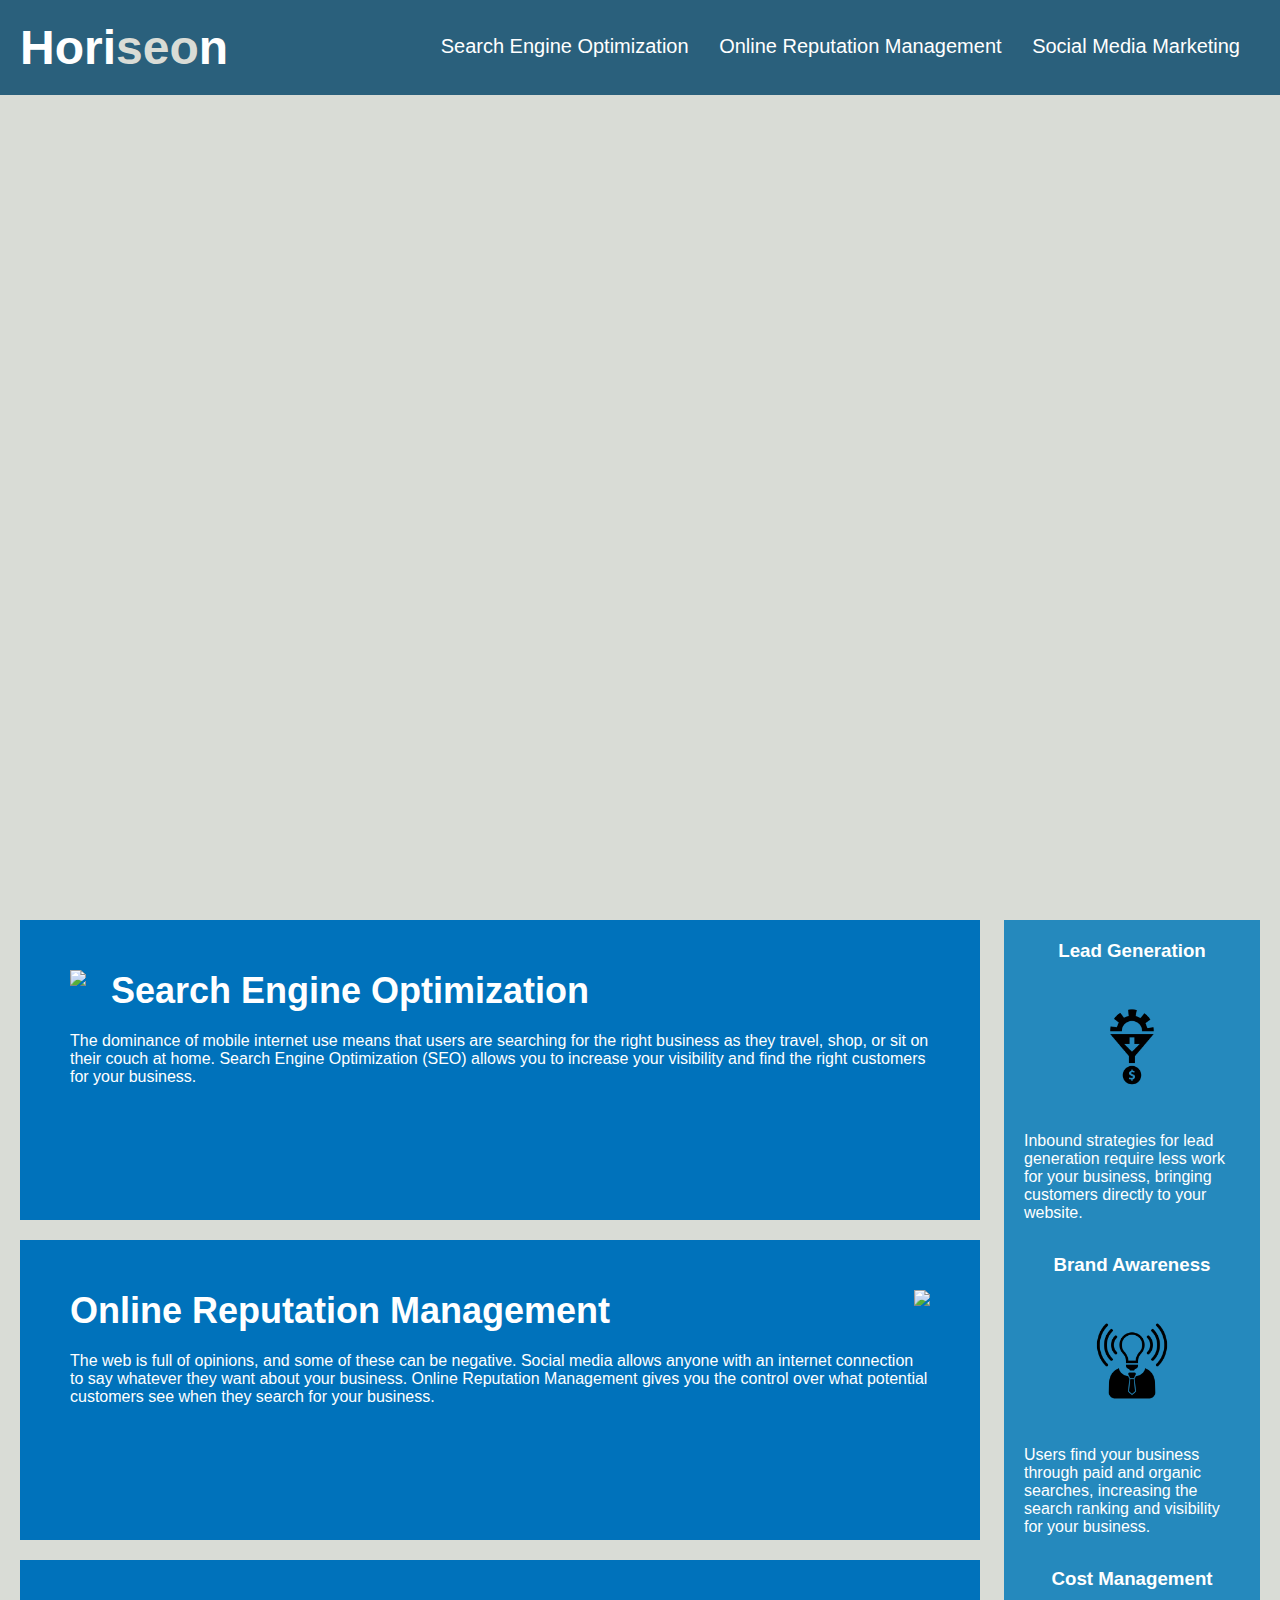
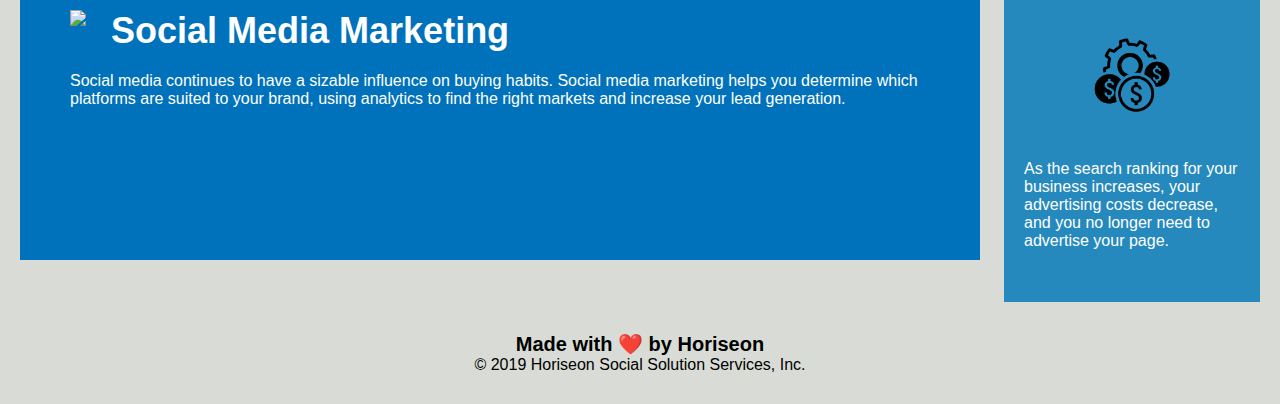
==== Develop/index.html @ 06f4b4d4 "setting up challenge 1 project in git. seo-refactor" ====
<!DOCTYPE html>
<html lang="en-us">

<head>
    <meta charset="UTF-8" />
    <link rel="stylesheet" href="./assets/css/style.css">
    <title>website</title>
</head>

<body>
    <div class="header">
        <h1>Hori<span class="seo">seo</span>n</h1>
        <div>
            <ul>
                <li>
                    <a href="#search-engine-optimization">Search Engine Optimization</a>
                </li>
                <li>
                    <a href="#online-reputation-management">Online Reputation Management</a>
                </li>
                <li>
                    <a href="#social-media-marketing">Social Media Marketing</a>
                </li>
            </ul>
        </div>
    </div>
    <div class="hero"></div>
    <div class="content">
        <div class="search-engine-optimization">
            <img src="./assets/images/search-engine-optimization.jpg" class="float-left" />
            <h2>Search Engine Optimization</h2>
            <p>
                The dominance of mobile internet use means that users are searching for the right business as they travel, shop, or sit on their couch at home. Search Engine Optimization (SEO) allows you to increase your visibility and find the right customers for your business.
            </p>
        </div>
        <div id="online-reputation-management" class="online-reputation-management">
            <img src="./assets/images/online-reputation-management.jpg" class="float-right" />
            <h2>Online Reputation Management</h2>
            <p>
                The web is full of opinions, and some of these can be negative. Social media allows anyone with an internet connection to say whatever they want about your business. Online Reputation Management gives you the control over what potential customers see when they search for your business.
            </p>
        </div>
        <div id="social-media-marketing" class="social-media-marketing">
            <img src="./assets/images/social-media-marketing.jpg" class="float-left" />
            <h2>Social Media Marketing</h2>
            <p>
                Social media continues to have a sizable influence on buying habits. Social media marketing helps you determine which platforms are suited to your brand, using analytics to find the right markets and increase your lead generation.
            </p>
        </div>
    </div>
    <div class="benefits">
        <div class="benefit-lead">
            <h3>Lead Generation</h3>
            <img src="./assets/images/lead-generation.png" />
            <p>
                Inbound strategies for lead generation require less work for your business, bringing customers directly to your website.
            </p>
        </div>
        <div class="benefit-brand">
            <h3>Brand Awareness</h3>
            <img src="./assets/images/brand-awareness.png" />
            <p>
                Users find your business through paid and organic searches, increasing the search ranking and visibility for your business.
            </p>
        </div>
        <div class="benefit-cost">
            <h3>Cost Management</h3>
            <img src="./assets/images/cost-management.png"></img>
            <p>
                As the search ranking for your business increases, your advertising costs decrease, and you no longer need to advertise your page.
            </p>
        </div>
    </div>
    <div class="footer">
        <h2>Made with ❤️️ by Horiseon</h2>
        <p>
            &copy; 2019 Horiseon Social Solution Services, Inc.
        </p>
    </div>
</body>

</html>
---- Develop/assets/css/style.css ----
* {
    box-sizing: border-box;
    padding: 0;
    margin: 0;
}

body {
    background-color: #d9dcd6;
}

.header {
    padding: 20px;
    font-family: 'Trebuchet MS', 'Lucida Sans Unicode', 'Lucida Grande', 'Lucida Sans', Arial, sans-serif;
    background-color: #2a607c;
    color: #ffffff;
}

.header h1 {
    display: inline-block;
    font-size: 48px;
}

.header h1 .seo {
    color: #d9dcd6;
}

.header div {
    padding-top: 15px;
    margin-right: 20px;
    float: right;
    font-family: 'Gill Sans', 'Gill Sans MT', Calibri, 'Trebuchet MS', sans-serif;
    font-size: 20px;
}

.header div ul {
    list-style-type: none;
}

.header div ul li {
    display: inline-block;
    margin-left: 25px;
}

a {
    color: #ffffff;
    text-decoration: none;
}

p {
    font-size: 16px;
}

.hero {
    height: 800px;
    width: 100%;
    margin-bottom: 25px;
    background-image: url("../images/digital-marketing-meeting.jpg");
    background-size: cover;
    background-position: center;
}

.float-left {
    float: left;
    margin-right: 25px;
}

.float-right {
    float: right;
    margin-left: 25px;
}

.content {
    width: 75%;
    display: inline-block;
    margin-left: 20px;
}

.benefits {
    margin-right: 20px;
    padding: 20px;
    clear: both;
    float: right;
    width: 20%;
    height: 100%;
    font-family: 'Gill Sans', 'Gill Sans MT', Calibri, 'Trebuchet MS', sans-serif;
    background-color: #2589bd;
}

.benefit-lead {
    margin-bottom: 32px;
    color: #ffffff;
}

.benefit-brand {
    margin-bottom: 32px;
    color: #ffffff;
}

.benefit-cost {
    margin-bottom: 32px;
    color: #ffffff;
}

.benefit-lead h3 {
    margin-bottom: 10px;
    text-align: center;
}

.benefit-brand h3 {
    margin-bottom: 10px;
    text-align: center;
}

.benefit-cost h3 {
    margin-bottom: 10px;
    text-align: center;
}

.benefit-lead img {
    display: block;
    margin: 10px auto;
    max-width: 150px;
}

.benefit-brand img {
    display: block;
    margin: 10px auto;
    max-width: 150px;
}

.benefit-cost img {
    display: block;
    margin: 10px auto;
    max-width: 150px;
}

.search-engine-optimization {
    margin-bottom: 20px;
    padding: 50px;
    height: 300px;
    font-family: 'Gill Sans', 'Gill Sans MT', Calibri, 'Trebuchet MS', sans-serif;
    background-color: #0072bb;
    color: #ffffff;
}

.online-reputation-management {
    margin-bottom: 20px;
    padding: 50px;
    height: 300px;
    font-family: 'Gill Sans', 'Gill Sans MT', Calibri, 'Trebuchet MS', sans-serif;
    background-color: #0072bb;
    color: #ffffff;
}

.social-media-marketing {
    margin-bottom: 20px;
    padding: 50px;
    height: 300px;
    font-family: 'Gill Sans', 'Gill Sans MT', Calibri, 'Trebuchet MS', sans-serif;
    background-color: #0072bb;
    color: #ffffff;
}

.search-engine-optimization img {
    max-height: 200px;
}

.online-reputation-management img {
    max-height: 200px;
}

.social-media-marketing img {
    max-height: 200px;
}

.search-engine-optimization h2 {
    margin-bottom: 20px;
    font-size: 36px;
}

.online-reputation-management h2 {
    margin-bottom: 20px;
    font-size: 36px;
}

.social-media-marketing h2 {
    margin-bottom: 20px;
    font-size: 36px;
}

.footer {
    padding: 30px;
    clear: both;
    font-family: 'Trebuchet MS', 'Lucida Sans Unicode', 'Lucida Grande', 'Lucida Sans', Arial, sans-serif;
    text-align: center;
}

.footer h2 {
    font-size: 20px;
}
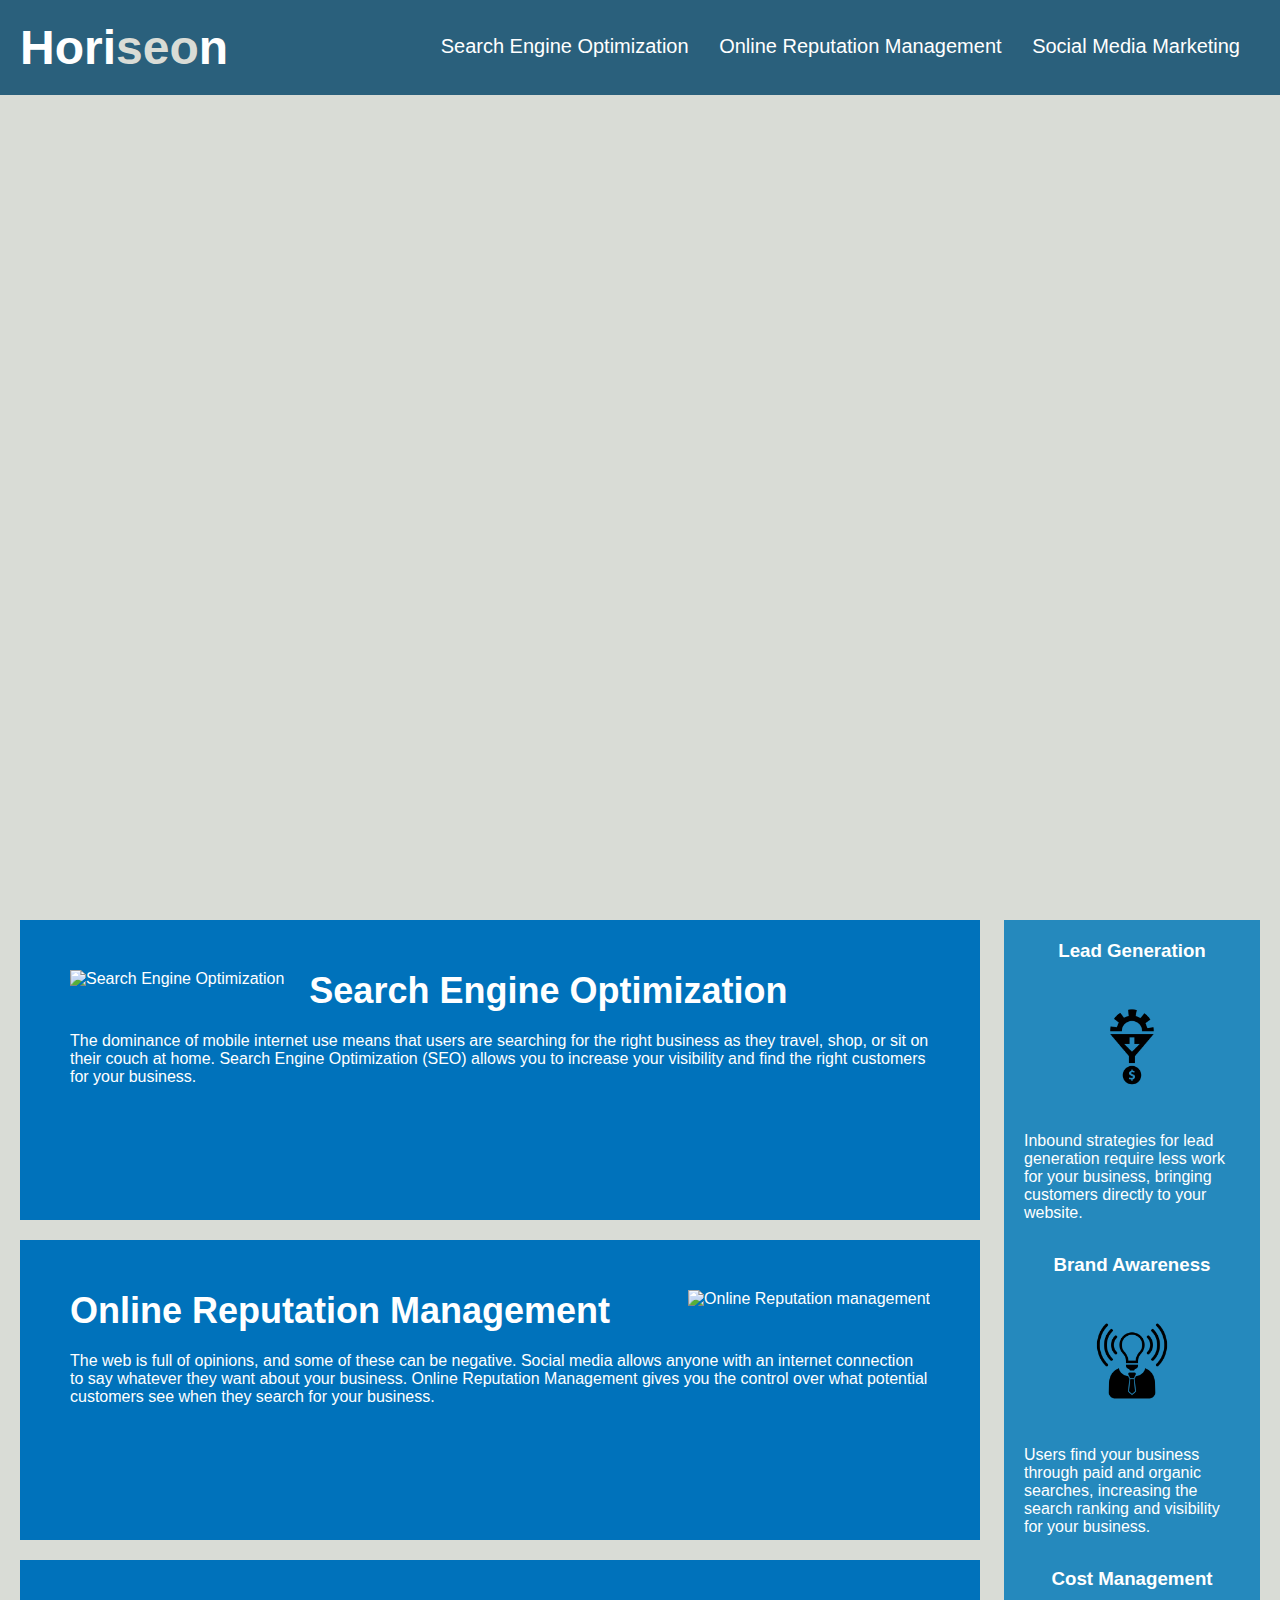
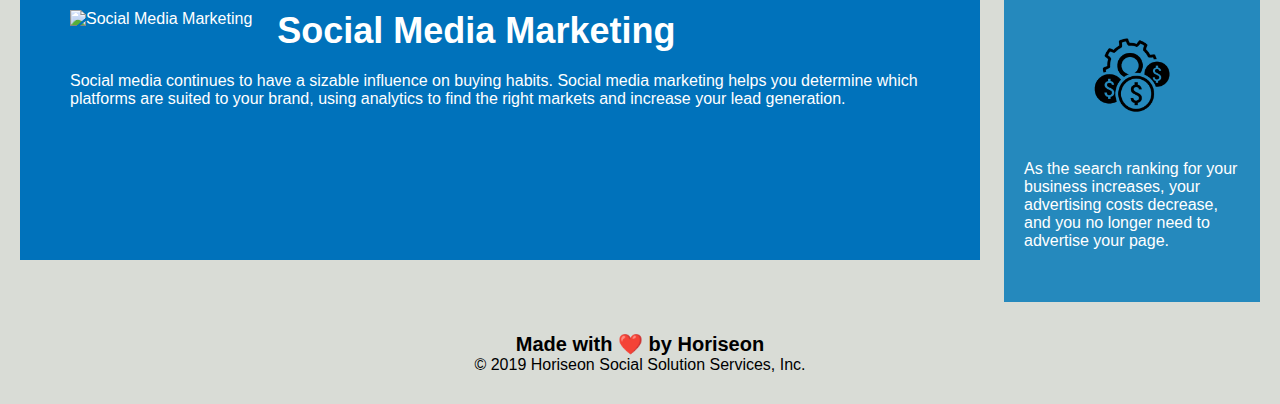
==== commit 8af68d19: "Replaced div tags with semantic tags and added alt text for images" ====
--- a/Develop/index.html
+++ b/Develop/index.html
@@ -3,14 +3,15 @@
 
 <head>
     <meta charset="UTF-8" />
-    <link rel="stylesheet" href="./assets/css/style.css">
-    <title>website</title>
+    <link rel="stylesheet" href="./assets/css/style.css" />
+    <title>Horiseon | SEO, Reputation Management, and Social Media Marketing</title>
 </head>
 
 <body>
-    <div class="header">
+    <!-- Header -->
+    <header class="header">
         <h1>Hori<span class="seo">seo</span>n</h1>
-        <div>
+        <nav>
             <ul>
                 <li>
                     <a href="#search-engine-optimization">Search Engine Optimization</a>
@@ -22,61 +23,98 @@
                     <a href="#social-media-marketing">Social Media Marketing</a>
                 </li>
             </ul>
-        </div>
-    </div>
-    <div class="hero"></div>
-    <div class="content">
-        <div class="search-engine-optimization">
-            <img src="./assets/images/search-engine-optimization.jpg" class="float-left" />
-            <h2>Search Engine Optimization</h2>
-            <p>
-                The dominance of mobile internet use means that users are searching for the right business as they travel, shop, or sit on their couch at home. Search Engine Optimization (SEO) allows you to increase your visibility and find the right customers for your business.
-            </p>
-        </div>
-        <div id="online-reputation-management" class="online-reputation-management">
-            <img src="./assets/images/online-reputation-management.jpg" class="float-right" />
-            <h2>Online Reputation Management</h2>
-            <p>
-                The web is full of opinions, and some of these can be negative. Social media allows anyone with an internet connection to say whatever they want about your business. Online Reputation Management gives you the control over what potential customers see when they search for your business.
-            </p>
-        </div>
-        <div id="social-media-marketing" class="social-media-marketing">
-            <img src="./assets/images/social-media-marketing.jpg" class="float-left" />
-            <h2>Social Media Marketing</h2>
-            <p>
-                Social media continues to have a sizable influence on buying habits. Social media marketing helps you determine which platforms are suited to your brand, using analytics to find the right markets and increase your lead generation.
-            </p>
-        </div>
-    </div>
-    <div class="benefits">
-        <div class="benefit-lead">
-            <h3>Lead Generation</h3>
-            <img src="./assets/images/lead-generation.png" />
-            <p>
-                Inbound strategies for lead generation require less work for your business, bringing customers directly to your website.
-            </p>
-        </div>
-        <div class="benefit-brand">
-            <h3>Brand Awareness</h3>
-            <img src="./assets/images/brand-awareness.png" />
-            <p>
-                Users find your business through paid and organic searches, increasing the search ranking and visibility for your business.
-            </p>
-        </div>
-        <div class="benefit-cost">
-            <h3>Cost Management</h3>
-            <img src="./assets/images/cost-management.png"></img>
-            <p>
-                As the search ranking for your business increases, your advertising costs decrease, and you no longer need to advertise your page.
-            </p>
-        </div>
-    </div>
-    <div class="footer">
+        </nav>
+    </header>
+
+    <!-- Banner image. -->
+    <!-- Use semantic tag figure instead of div for hero image -->
+    <figure class="hero" role="img" aria-label="Horiseon Staff">
+        <!-- 
+            <figcaption>Horiseon Staff</figcaption> 
+        -->
+    </figure>
+
+    <!-- Replace div tags for the content with semantic tags to aid SEO. main|section|article -->
+    <main>
+        <!-- Content section -->
+        <section class="content">
+            <article class="search-engine-optimization">
+                <img src="./assets/images/search-engine-optimization.jpg" class="float-left"
+                    alt="Search Engine Optimization" />
+                <h2>Search Engine Optimization</h2>
+                <p>
+                    The dominance of mobile internet use means that users are searching for the right business as they
+                    travel, shop, or sit on their couch at home. Search Engine Optimization (SEO) allows you to increase
+                    your visibility and find the right customers for your business.
+                </p>
+            </article>
+
+            <article class="online-reputation-management">
+                <img src="./assets/images/online-reputation-management.jpg" class="float-right"
+                    alt="Online Reputation management" />
+                <h2>Online Reputation Management</h2>
+                <p>
+                    The web is full of opinions, and some of these can be negative. Social media allows anyone with an
+                    internet connection to say whatever they want about your business. Online Reputation Management
+                    gives
+                    you the control over what potential customers see when they search for your business.
+                </p>
+            </article>
+
+            <article class="social-media-marketing">
+                <img src="./assets/images/social-media-marketing.jpg" class="float-left" alt="Social Media Marketing" />
+                <h2>Social Media Marketing</h2>
+                <p>
+                    Social media continues to have a sizable influence on buying habits. Social media marketing helps
+                    you
+                    determine which platforms are suited to your brand, using analytics to find the right markets and
+                    increase your lead generation.
+                </p>
+            </article>
+        </section>
+
+        <!-- Benefits section -->
+        <section class="benefits">
+            <article class="benefit-lead">
+                <h3>Lead Generation</h3>
+                <img src="./assets/images/lead-generation.png" alt="Lead Generation" />
+                <p>
+                    Inbound strategies for lead generation require less work for your business, bringing customers
+                    directly
+                    to your website.
+                </p>
+            </article>
+
+            <article class="benefit-brand">
+                <h3>Brand Awareness</h3>
+                <img src="./assets/images/brand-awareness.png" alt="Brand Awareness" />
+                <p>
+                    Users find your business through paid and organic searches, increasing the search ranking and
+                    visibility
+                    for your business.
+                </p>
+            </article>
+
+            <article class="benefit-cost">
+                <h3>Cost Management</h3>
+                <img src="./assets/images/cost-management.png" alt="Cost Management" />
+                <p>
+                    As the search ranking for your business increases, your advertising costs decrease, and you no
+                    longer
+                    need to advertise your page.
+                </p>
+            </article>
+        </section>
+
+    </main>
+
+    <!-- Replace div tag for footer with semantic footer tag -->
+    <footer class="footer">
         <h2>Made with ❤️️ by Horiseon</h2>
         <p>
             &copy; 2019 Horiseon Social Solution Services, Inc.
         </p>
-    </div>
+    </footer>
 </body>
 
-</html>
+</html>--- a/Develop/assets/css/style.css
+++ b/Develop/assets/css/style.css
@@ -1,200 +1,202 @@
 * {
-    box-sizing: border-box;
-    padding: 0;
-    margin: 0;
+  box-sizing: border-box;
+  padding: 0;
+  margin: 0;
 }
 
 body {
-    background-color: #d9dcd6;
+  background-color: #d9dcd6;
 }
 
 .header {
-    padding: 20px;
-    font-family: 'Trebuchet MS', 'Lucida Sans Unicode', 'Lucida Grande', 'Lucida Sans', Arial, sans-serif;
-    background-color: #2a607c;
-    color: #ffffff;
+  padding: 20px;
+  font-family: "Trebuchet MS", "Lucida Sans Unicode", "Lucida Grande",
+    "Lucida Sans", Arial, sans-serif;
+  background-color: #2a607c;
+  color: #ffffff;
 }
 
 .header h1 {
-    display: inline-block;
-    font-size: 48px;
+  display: inline-block;
+  font-size: 48px;
 }
 
 .header h1 .seo {
-    color: #d9dcd6;
-}
-
-.header div {
-    padding-top: 15px;
-    margin-right: 20px;
-    float: right;
-    font-family: 'Gill Sans', 'Gill Sans MT', Calibri, 'Trebuchet MS', sans-serif;
-    font-size: 20px;
-}
-
-.header div ul {
-    list-style-type: none;
-}
-
-.header div ul li {
-    display: inline-block;
-    margin-left: 25px;
+  color: #d9dcd6;
+}
+
+.header nav {
+  padding-top: 15px;
+  margin-right: 20px;
+  float: right;
+  font-family: "Gill Sans", "Gill Sans MT", Calibri, "Trebuchet MS", sans-serif;
+  font-size: 20px;
+}
+
+.header nav ul {
+  list-style-type: none;
+}
+
+.header nav ul li {
+  display: inline-block;
+  margin-left: 25px;
 }
 
 a {
-    color: #ffffff;
-    text-decoration: none;
+  color: #ffffff;
+  text-decoration: none;
 }
 
 p {
-    font-size: 16px;
+  font-size: 16px;
 }
 
 .hero {
-    height: 800px;
-    width: 100%;
-    margin-bottom: 25px;
-    background-image: url("../images/digital-marketing-meeting.jpg");
-    background-size: cover;
-    background-position: center;
+  height: 800px;
+  width: 100%;
+  margin-bottom: 25px;
+  background-image: url("../images/digital-marketing-meeting.jpg");
+  background-size: cover;
+  background-position: center;
 }
 
 .float-left {
-    float: left;
-    margin-right: 25px;
+  float: left;
+  margin-right: 25px;
 }
 
 .float-right {
-    float: right;
-    margin-left: 25px;
+  float: right;
+  margin-left: 25px;
 }
 
 .content {
-    width: 75%;
-    display: inline-block;
-    margin-left: 20px;
+  width: 75%;
+  display: inline-block;
+  margin-left: 20px;
 }
 
 .benefits {
-    margin-right: 20px;
-    padding: 20px;
-    clear: both;
-    float: right;
-    width: 20%;
-    height: 100%;
-    font-family: 'Gill Sans', 'Gill Sans MT', Calibri, 'Trebuchet MS', sans-serif;
-    background-color: #2589bd;
+  margin-right: 20px;
+  padding: 20px;
+  clear: both;
+  float: right;
+  width: 20%;
+  height: 100%;
+  font-family: "Gill Sans", "Gill Sans MT", Calibri, "Trebuchet MS", sans-serif;
+  background-color: #2589bd;
 }
 
 .benefit-lead {
-    margin-bottom: 32px;
-    color: #ffffff;
+  margin-bottom: 32px;
+  color: #ffffff;
 }
 
 .benefit-brand {
-    margin-bottom: 32px;
-    color: #ffffff;
+  margin-bottom: 32px;
+  color: #ffffff;
 }
 
 .benefit-cost {
-    margin-bottom: 32px;
-    color: #ffffff;
+  margin-bottom: 32px;
+  color: #ffffff;
 }
 
 .benefit-lead h3 {
-    margin-bottom: 10px;
-    text-align: center;
+  margin-bottom: 10px;
+  text-align: center;
 }
 
 .benefit-brand h3 {
-    margin-bottom: 10px;
-    text-align: center;
+  margin-bottom: 10px;
+  text-align: center;
 }
 
 .benefit-cost h3 {
-    margin-bottom: 10px;
-    text-align: center;
+  margin-bottom: 10px;
+  text-align: center;
 }
 
 .benefit-lead img {
-    display: block;
-    margin: 10px auto;
-    max-width: 150px;
+  display: block;
+  margin: 10px auto;
+  max-width: 150px;
 }
 
 .benefit-brand img {
-    display: block;
-    margin: 10px auto;
-    max-width: 150px;
+  display: block;
+  margin: 10px auto;
+  max-width: 150px;
 }
 
 .benefit-cost img {
-    display: block;
-    margin: 10px auto;
-    max-width: 150px;
+  display: block;
+  margin: 10px auto;
+  max-width: 150px;
 }
 
 .search-engine-optimization {
-    margin-bottom: 20px;
-    padding: 50px;
-    height: 300px;
-    font-family: 'Gill Sans', 'Gill Sans MT', Calibri, 'Trebuchet MS', sans-serif;
-    background-color: #0072bb;
-    color: #ffffff;
+  margin-bottom: 20px;
+  padding: 50px;
+  height: 300px;
+  font-family: "Gill Sans", "Gill Sans MT", Calibri, "Trebuchet MS", sans-serif;
+  background-color: #0072bb;
+  color: #ffffff;
 }
 
 .online-reputation-management {
-    margin-bottom: 20px;
-    padding: 50px;
-    height: 300px;
-    font-family: 'Gill Sans', 'Gill Sans MT', Calibri, 'Trebuchet MS', sans-serif;
-    background-color: #0072bb;
-    color: #ffffff;
+  margin-bottom: 20px;
+  padding: 50px;
+  height: 300px;
+  font-family: "Gill Sans", "Gill Sans MT", Calibri, "Trebuchet MS", sans-serif;
+  background-color: #0072bb;
+  color: #ffffff;
 }
 
 .social-media-marketing {
-    margin-bottom: 20px;
-    padding: 50px;
-    height: 300px;
-    font-family: 'Gill Sans', 'Gill Sans MT', Calibri, 'Trebuchet MS', sans-serif;
-    background-color: #0072bb;
-    color: #ffffff;
+  margin-bottom: 20px;
+  padding: 50px;
+  height: 300px;
+  font-family: "Gill Sans", "Gill Sans MT", Calibri, "Trebuchet MS", sans-serif;
+  background-color: #0072bb;
+  color: #ffffff;
 }
 
 .search-engine-optimization img {
-    max-height: 200px;
+  max-height: 200px;
 }
 
 .online-reputation-management img {
-    max-height: 200px;
+  max-height: 200px;
 }
 
 .social-media-marketing img {
-    max-height: 200px;
+  max-height: 200px;
 }
 
 .search-engine-optimization h2 {
-    margin-bottom: 20px;
-    font-size: 36px;
+  margin-bottom: 20px;
+  font-size: 36px;
 }
 
 .online-reputation-management h2 {
-    margin-bottom: 20px;
-    font-size: 36px;
+  margin-bottom: 20px;
+  font-size: 36px;
 }
 
 .social-media-marketing h2 {
-    margin-bottom: 20px;
-    font-size: 36px;
+  margin-bottom: 20px;
+  font-size: 36px;
 }
 
 .footer {
-    padding: 30px;
-    clear: both;
-    font-family: 'Trebuchet MS', 'Lucida Sans Unicode', 'Lucida Grande', 'Lucida Sans', Arial, sans-serif;
-    text-align: center;
+  padding: 30px;
+  clear: both;
+  font-family: "Trebuchet MS", "Lucida Sans Unicode", "Lucida Grande",
+    "Lucida Sans", Arial, sans-serif;
+  text-align: center;
 }
 
 .footer h2 {
-    font-size: 20px;
-}
+  font-size: 20px;
+}
